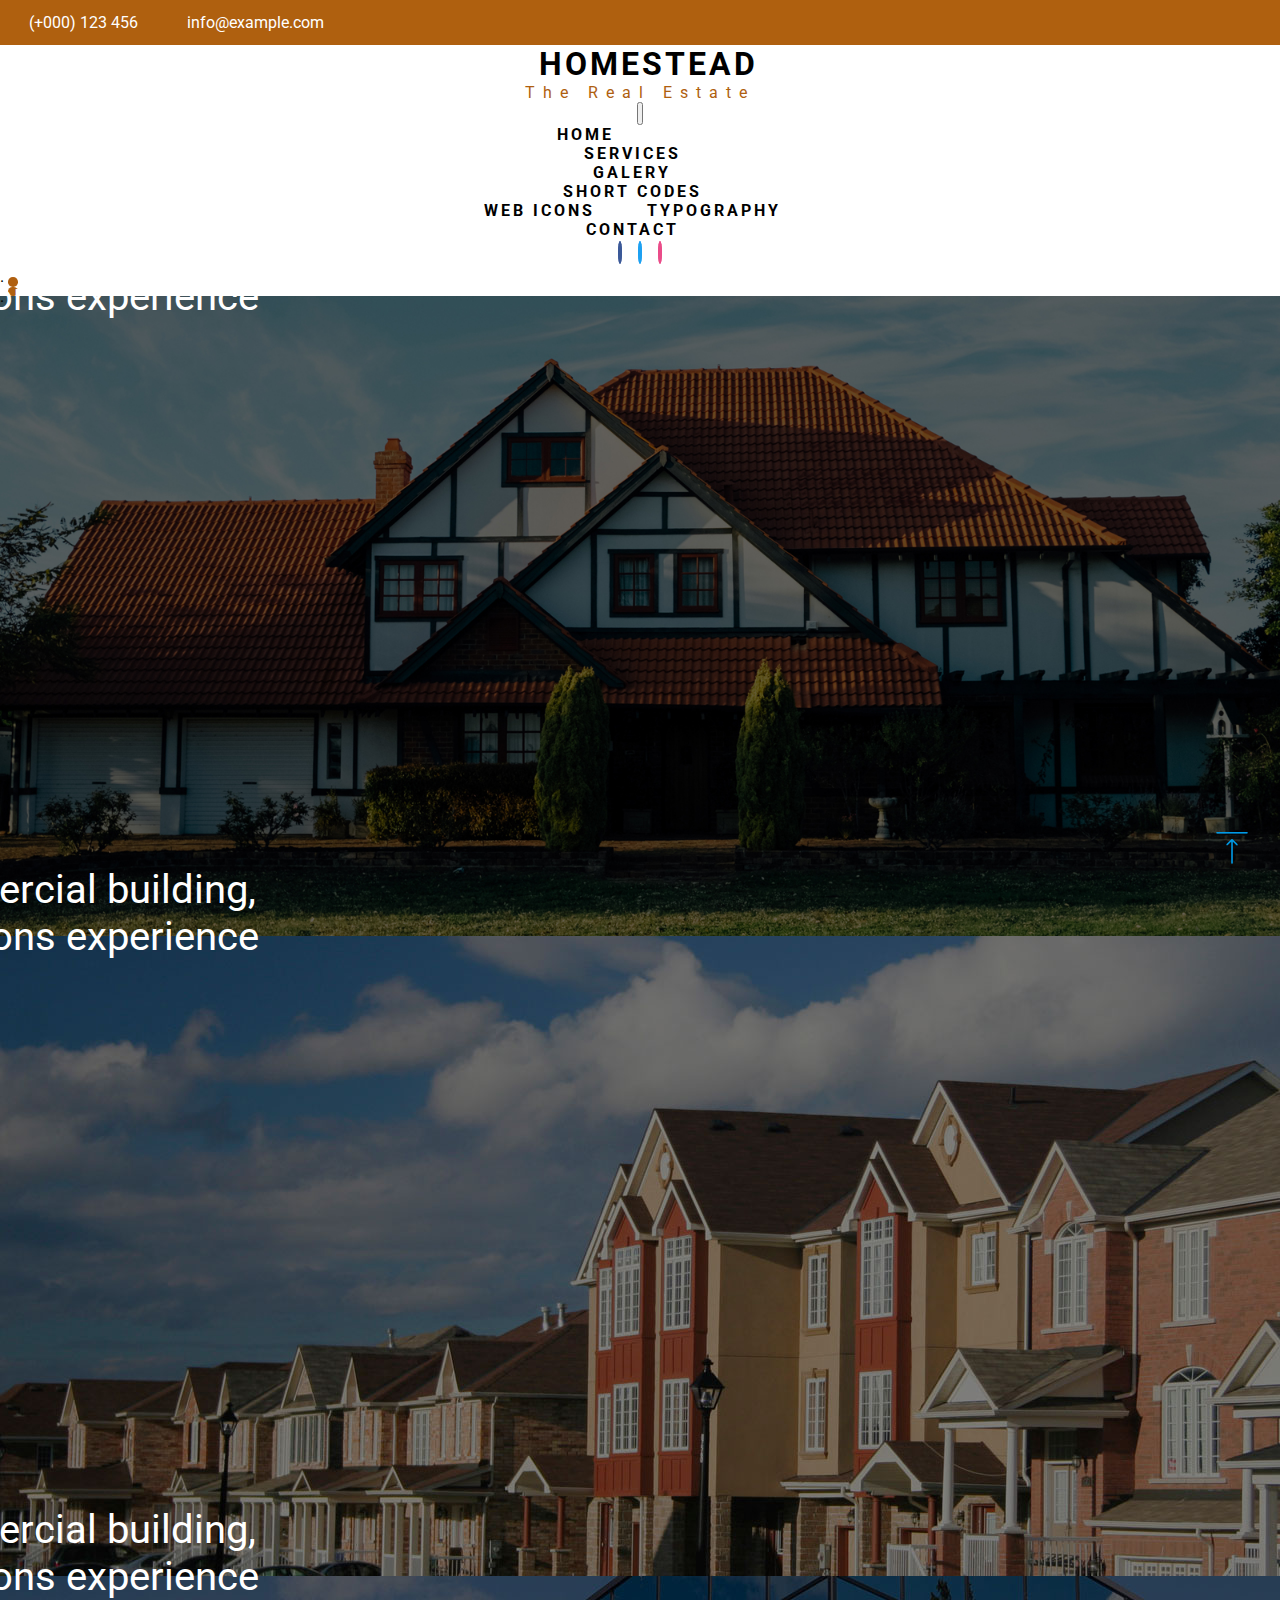
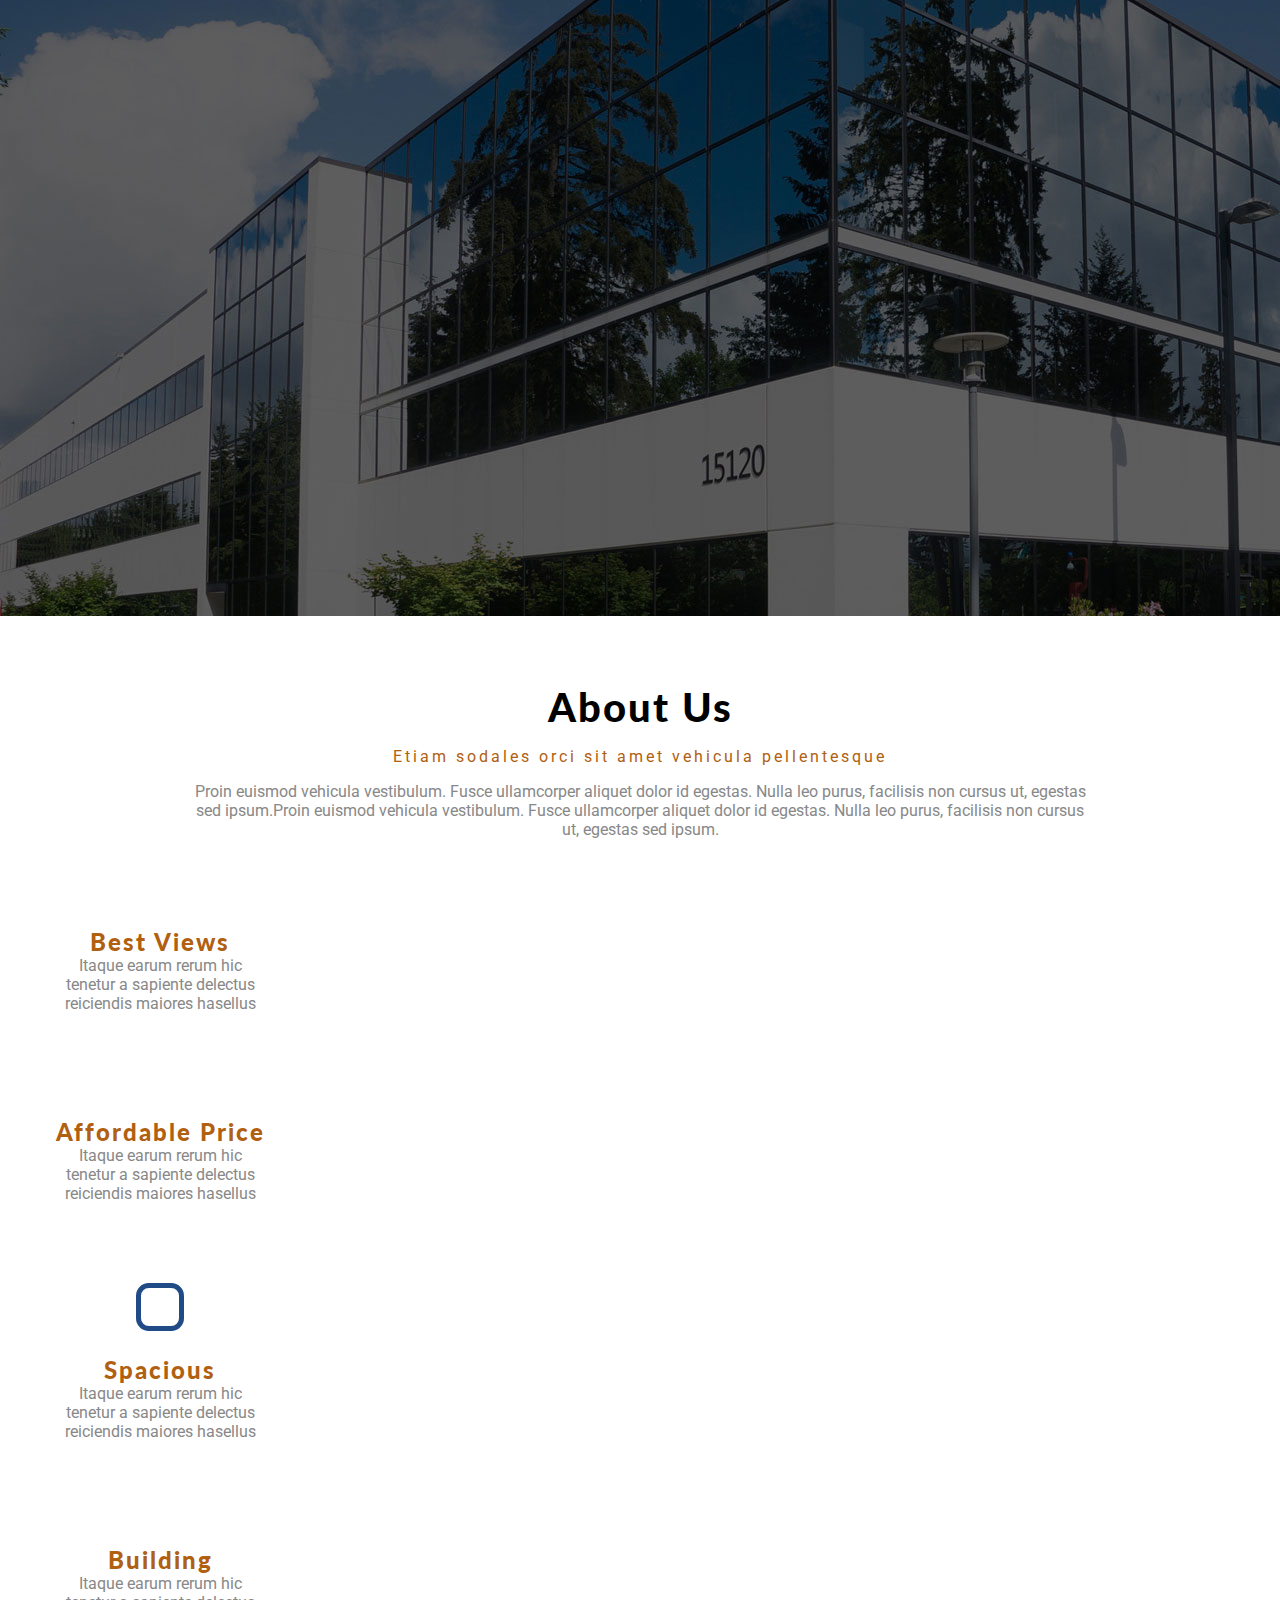
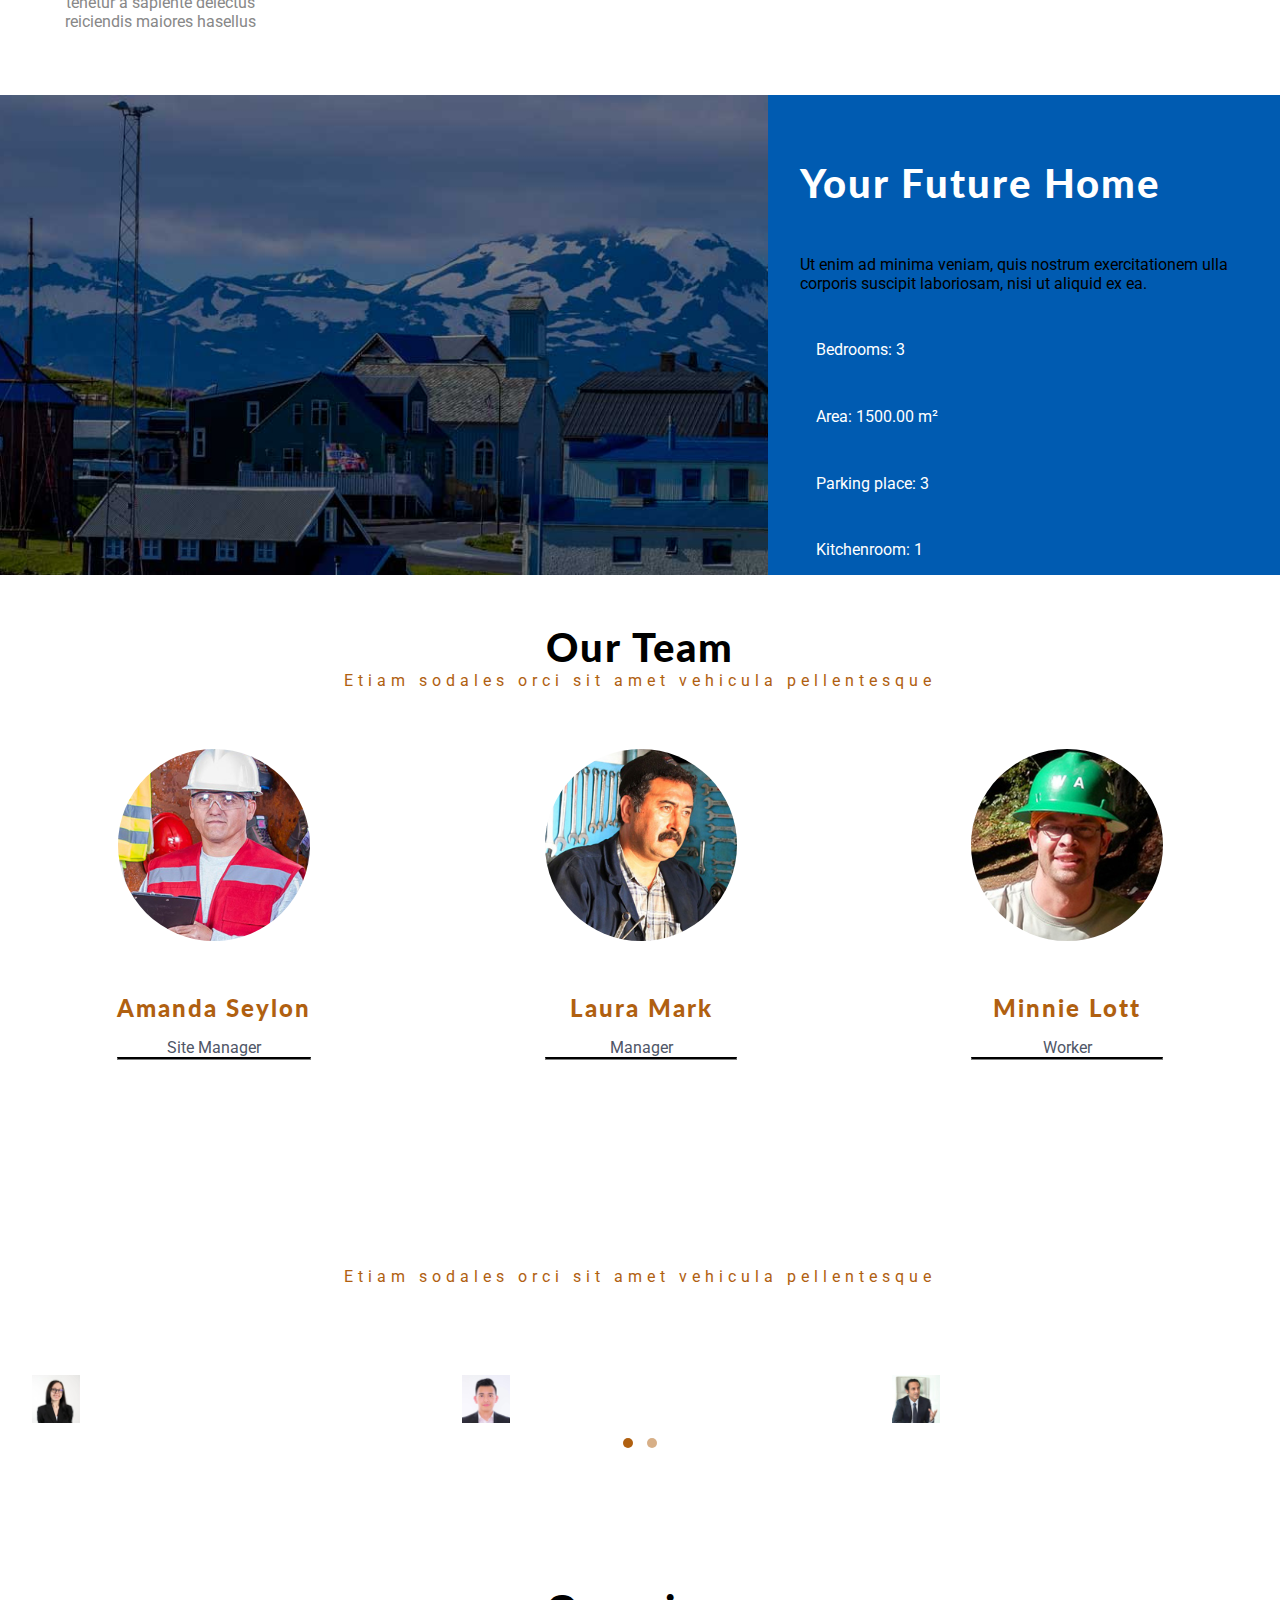
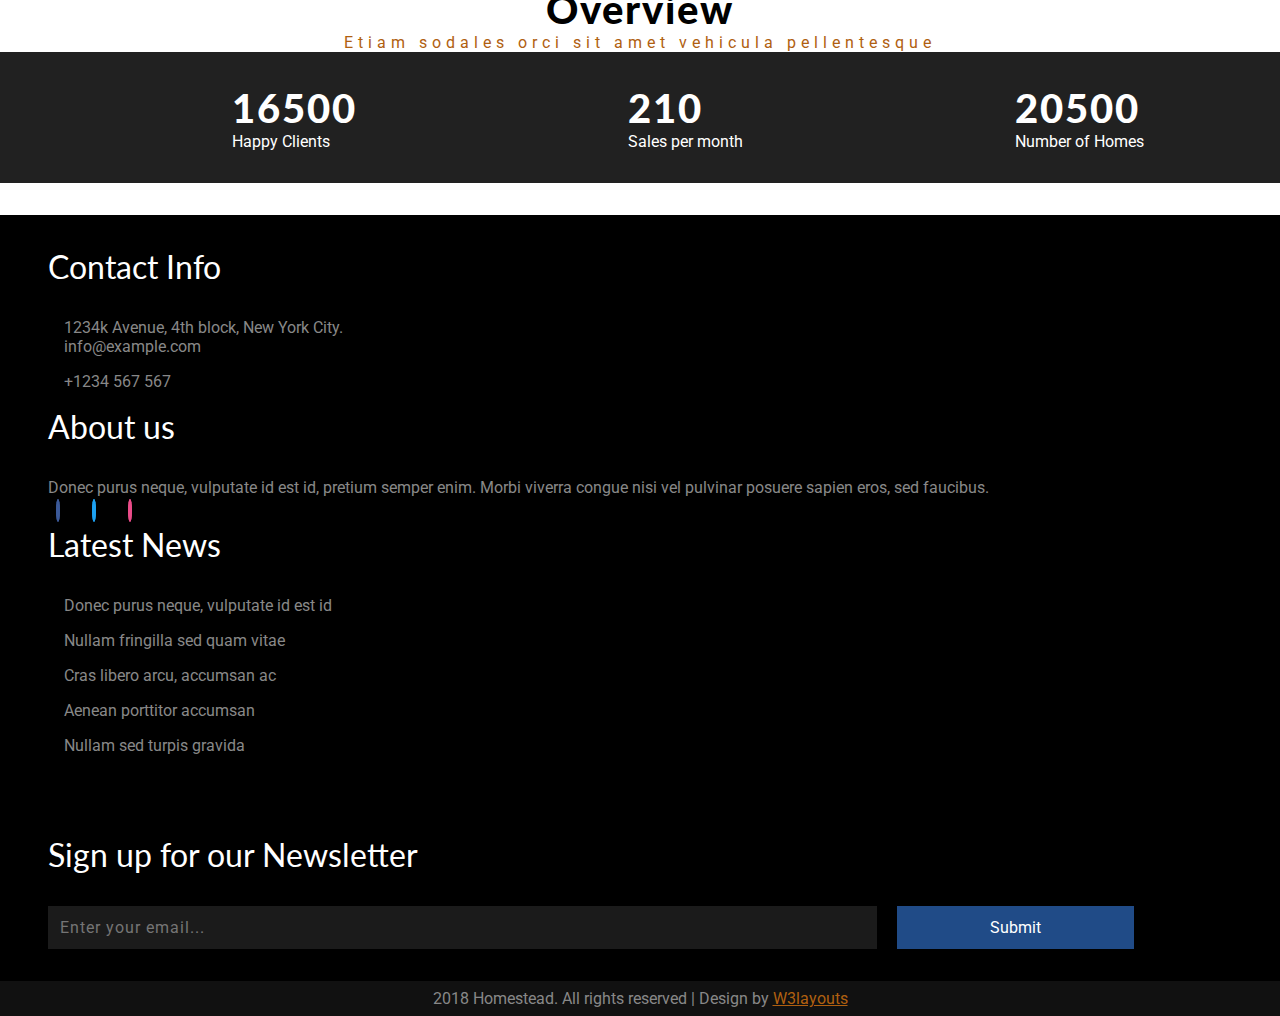
==== homestead-web/index.html @ 00e80f51 "done without responsibility" ====
<!-- https://demo.w3layouts.com/demos_new/template_demo/16-12-2017/homestead-demo_Free/1273701180/web/index.html -->
<!DOCTYPE html>
<html lang="en">
  <head>
    <meta charset="UTF-8" />
    <meta http-equiv="X-UA-Compatible" content="IE=edge" />
    <meta name="viewport" content="width=device-width, initial-scale=1.0" />
    <link rel="preconnect" href="https://fonts.gstatic.com" />
    <link rel="preconnect" href="https://fonts.gstatic.com" />
    <link rel="preconnect" href="https://fonts.gstatic.com" />
    <link
      rel="stylesheet"
      href="https://cdn.jsdelivr.net/npm/bootstrap@4.6.0/dist/css/bootstrap.min.css"
      integrity="sha384-B0vP5xmATw1+K9KRQjQERJvTumQW0nPEzvF6L/Z6nronJ3oUOFUFpCjEUQouq2+l"
      crossorigin="anonymous"
    />
    <link
      href="https://fonts.googleapis.com/css2?family=Lato:wght@100;300;400;700;900&family=Roboto:wght@100;300;400;500;700;900&display=swap"
      rel="stylesheet"
    />
    <link
      rel="stylesheet"
      href="https://use.fontawesome.com/releases/v5.1.1/css/all.css"
      integrity="sha384-O8whS3fhG2OnA5Kas0Y9l3cfpmYjapjI0E4theH4iuMD+pLhbf6JI0jIMfYcK3yZ"
      crossorigin="anonymous"
    />
    <link rel="stylesheet" href="./css/owl.theme.default.min.css" />
    <link rel="stylesheet" href="./css/owl.carousel.min.css" />
    <link rel="stylesheet" href="./css/style.css" />
    <title>Homestead</title>
  </head>
  <body>
    <header class="header">
      <div class="pushtotop">
        <a href="#">
          <img src="./images/arrow.png" alt="" />
        </a>
      </div>
      <div class="header__top">
        <div class="container">
          <a href="tel:000123456">
            <i class="fa fa-phone" for="tel"></i>
            <span>(+000) 123 456</span></a
          >
          <a href="mailto:info@example.com">
            <i class="fa fa-envelope"></i>
            <span>info@example.com</span></a
          >
        </div>
      </div>
      <div class="header__bottom">
        <div class="container">
          <nav class="navbar navbar-expand-lg">
            <a class="navbar-brand" href="#">
              <i class="fa fa-home"></i>
              <span>HOMESTEAD</span>
              <p>The Real Estate</p>
            </a>
            <button
              class="navbar-toggler"
              type="button"
              data-toggle="collapse"
              data-target="#navbarNavDropdown"
              aria-controls="navbarNavDropdown"
              aria-expanded="false"
              aria-label="Toggle navigation"
            >
              <span>
                <i class="fa fa-bars"></i>
              </span>
            </button>
            <div class="collapse navbar-collapse" id="navbarNavDropdown">
              <ul class="navbar-nav ml-auto">
                <li class="nav-item active">
                  <a class="nav-link" href="#"
                    >HOME <span class="sr-only">(current)</span></a
                  >
                </li>
                <li class="nav-item">
                  <a class="nav-link" href="#">SERVICES</a>
                </li>
                <li class="nav-item">
                  <a class="nav-link" href="#">GALERY</a>
                </li>
                <li class="nav-item dropdown">
                  <a
                    class="nav-link dropdown-toggle"
                    href="#"
                    id="navbarDropdownMenuLink"
                    role="button"
                    data-toggle="dropdown"
                    aria-haspopup="true"
                    aria-expanded="false"
                  >
                    SHORT CODES
                  </a>
                  <div
                    class="dropdown-menu"
                    aria-labelledby="navbarDropdownMenuLink"
                  >
                    <a class="dropdown-item" href="#">WEB ICONS</a>
                    <a class="dropdown-item" href="#">TYPOGRAPHY</a>
                  </div>
                </li>
                <li class="nav-item">
                  <a class="nav-link" href="#">CONTACT</a>
                </li>
              </ul>
            </div>
            <div class="header__social__icon">
              <a href="#">
                <i class="fab fa-facebook-f"></i>
              </a>
              <a href="#">
                <i class="fab fa-twitter"></i>
              </a>
              <a href="#">
                <i class="fab fa-dribbble"></i>
              </a>
            </div>
          </nav>
        </div>
      </div>
    </header>

    <section class="slider">
      <div
        id="carouselExampleCaptions"
        class="carousel slide"
        data-ride="carousel"
      >
        <ol class="carousel-indicators">
          <li
            data-target="#carouselExampleCaptions"
            data-slide-to="0"
            class="active"
          ></li>
          <li data-target="#carouselExampleCaptions" data-slide-to="1"></li>
          <li data-target="#carouselExampleCaptions" data-slide-to="2"></li>
        </ol>

        <div class="carousel-inner carousel-fade">
          <div class="carousel-item active">
            <div class="carousel-caption">
              <p>
                Residential and commercial building, remodeling & renovations
                experience
              </p>
              <p>
                <a href="#">
                  <i class="fab fa-facebook-f"></i>
                </a>
                <a href="#">
                  <i class="fab fa-twitter"></i>
                </a>
                <a href="#">
                  <i class="fab fa-dribbble"></i>
                </a>
                <a href="">
                  <i class="fab fa-vimeo-v"></i>
                </a>
              </p>
            </div>
          </div>
          <div class="carousel-item">
            <div class="carousel-caption">
              <p>
                Residential and commercial building, remodeling & renovations
                experience
              </p>
              <p>
                <a href="#">
                  <i class="fab fa-facebook-f"></i>
                </a>
                <a href="#">
                  <i class="fab fa-twitter"></i>
                </a>
                <a href="#">
                  <i class="fab fa-dribbble"></i>
                </a>
                <a href="">
                  <i class="fab fa-vimeo-v"></i>
                </a>
              </p>
            </div>
          </div>
          <div class="carousel-item">
            <div class="carousel-caption">
              <p>
                Residential and commercial building, remodeling & renovations
                experience
              </p>
              <p>
                <a href="#">
                  <i class="fab fa-facebook-f"></i>
                </a>
                <a href="#">
                  <i class="fab fa-twitter"></i>
                </a>
                <a href="#">
                  <i class="fab fa-dribbble"></i>
                </a>
                <a href="">
                  <i class="fab fa-vimeo-v"></i>
                </a>
              </p>
            </div>
          </div>
        </div>
        <a
          class="carousel-control-prev"
          href="#carouselExampleCaptions"
          role="button"
          data-slide="prev"
        >
          <span class="carousel-control-prev-icon" aria-hidden="true"></span>
          <span class="sr-only">Previous</span>
        </a>
        <a
          class="carousel-control-next"
          href="#carouselExampleCaptions"
          role="button"
          data-slide="next"
        >
          <span class="carousel-control-next-icon" aria-hidden="true"></span>
          <span class="sr-only">Next</span>
        </a>
      </div>
    </section>

    <section class="about">
      <div class="container">
        <div class="about__top">
          <h1>About Us</h1>
          <p>Etiam sodales orci sit amet vehicula pellentesque</p>
          <p>
            Proin euismod vehicula vestibulum. Fusce ullamcorper aliquet dolor
            id egestas. Nulla leo purus, facilisis non cursus ut, egestas sed
            ipsum.Proin euismod vehicula vestibulum. Fusce ullamcorper aliquet
            dolor id egestas. Nulla leo purus, facilisis non cursus ut, egestas
            sed ipsum.
          </p>
          <div
            class="about__bottom about__list d-flex justify-content-between align-items-start"
          >
            <div class="about__item">
              <div class="about__content">
                <i class="fa fa-home"></i>
                <h2>Best Views</h2>
                <p>
                  Itaque earum rerum hic tenetur a sapiente delectus reiciendis
                  maiores hasellus
                </p>
              </div>
            </div>
            <div class="about__item">
              <div class="about__content">
                <i class="fa fa-bars"></i>
                <h2>Affordable Price</h2>
                <p>
                  Itaque earum rerum hic tenetur a sapiente delectus reiciendis
                  maiores hasellus
                </p>
              </div>
            </div>
            <div class="about__item">
              <div class="about__content">
                <i class="fa fa-bars"></i>
                <h2>Spacious</h2>
                <p>
                  Itaque earum rerum hic tenetur a sapiente delectus reiciendis
                  maiores hasellus
                </p>
              </div>
            </div>
            <div class="about__item">
              <div class="about__content">
                <i class="fa fa-building"></i>
                <h2>Building</h2>
                <p>
                  Itaque earum rerum hic tenetur a sapiente delectus reiciendis
                  maiores hasellus
                </p>
              </div>
            </div>
          </div>
        </div>
      </div>
    </section>

    <section class="banner">
      <div class="banner__left"></div>
      <div class="banner__right">
        <h1>Your Future Home</h1>
        <p>
          Ut enim ad minima veniam, quis nostrum exercitationem ulla corporis
          suscipit laboriosam, nisi ut aliquid ex ea.
        </p>
        <p>
          <i class="fa fa-bed"></i>
          <span>Bedrooms: 3</span>
        </p>
        <p>
          <i class="fa fa-crop"></i>
          <span>Area: 1500.00 m²</span>
        </p>
        <p>
          <i class="fa fa-car"></i>
          <span>Parking place: 3</span>
        </p>
        <p>
          <i class="fa fa-coffee"></i>
          <span>Kitchenroom: 1</span>
        </p>
      </div>
    </section>

    <section class="team">
      <div class="container">
        <h1>Our Team</h1>
        <p>Etiam sodales orci sit amet vehicula pellentesque</p>
        <div class="team__list">
          <div class="team__item">
            <div class="team__content">
              <img src="./images/t1.jpg" alt="" />
              <h2>Amanda Seylon</h2>
              <p>Site Manager</p>
              <hr noshade="1" />
              <div class="team__icon">
                <i class="fab fa-facebook-f"></i>
                <i class="fab fa-twitter"></i>
                <i class="fab fa-google-plus-g"></i>
                <i class="fab fa-linkedin-in"></i>
              </div>
            </div>
          </div>
          <div class="team__item">
            <div class="team__content">
              <img src="./images/t4.jpg" alt="" />
              <h2>Laura Mark</h2>
              <p>Manager</p>
              <hr noshade="1" />
              <div class="team__icon">
                <i class="fab fa-facebook-f"></i>
                <i class="fab fa-twitter"></i>
                <i class="fab fa-google-plus-g"></i>
                <i class="fab fa-linkedin-in"></i>
              </div>
            </div>
          </div>
          <div class="team__item">
            <div class="team__content">
              <img src="./images/t3.jpg" alt="" />
              <h2>Minnie Lott</h2>
              <p>Worker</p>
              <hr noshade="1" />
              <div class="team__icon">
                <i class="fab fa-facebook-f"></i>
                <i class="fab fa-twitter"></i>
                <i class="fab fa-google-plus-g"></i>
                <i class="fab fa-linkedin-in"></i>
              </div>
            </div>
          </div>
        </div>
      </div>
    </section>

    <section class="feedback">
      <div class="container">
        <h1>Customer Feedback</h1>
        <p>Etiam sodales orci sit amet vehicula pellentesque</p>

        <div class="owl-carousel owl-theme">
          <div class="feedback__item">
            <p>
              Lorem ipsum dolor sit amet consectetur adipisicing elit. Libero
              numquam accusantium nisi ipsa. Dolor, et!
            </p>
            <div class="feedback__info">
              <img src="./images/f1.jpg" alt="" />
              <div>
                <h1>Peter Parker</h1>
                <p>Vestibulum</p>
              </div>
            </div>
          </div>
          <div class="feedback__item">
            <p>
              Lorem ipsum dolor sit amet consectetur adipisicing elit. Libero
              numquam accusantium nisi ipsa. Dolor, et!
            </p>
            <div class="feedback__info">
              <img src="./images/f2.jpg" alt="" />
              <div>
                <h1>Peter Parker</h1>
                <p>Vestibulum</p>
              </div>
            </div>
          </div>
          <div class="feedback__item">
            <p>
              Lorem ipsum dolor sit amet consectetur adipisicing elit. Libero
              numquam accusantium nisi ipsa. Dolor, et!
            </p>
            <div class="feedback__info">
              <img src="./images/f3.jpg" alt="" />
              <div>
                <h1>Peter Parker</h1>
                <p>Vestibulum</p>
              </div>
            </div>
          </div>
          <div class="feedback__item">
            <p>
              Lorem ipsum dolor sit amet consectetur adipisicing elit. Libero
              numquam accusantium nisi ipsa. Dolor, et!
            </p>
            <div class="feedback__info">
              <img src="./images/f4.jpg" alt="" />
              <div>
                <h1>Peter Parker</h1>
                <p>Vestibulum</p>
              </div>
            </div>
          </div>
        </div>
      </div>
    </section>

    <section class="stats">
      <div class="container">
        <h1>Overview</h1>
        <p>Etiam sodales orci sit amet vehicula pellentesque</p>
        <div class="stats__list">
          <i class="fa fa-user"></i>
          <div class="stats__detail">
            <h2>16500</h2>
            <p>Happy Clients</p>
          </div>
          <i class="fa fa-briefcase"></i>
          <div class="stats__detail">
            <h2>210</h2>
            <p>Sales per month</p>
          </div>
          <i class="fa fa-home"></i>
          <div class="stats__detail">
            <h2>20500</h2>
            <p>Number of Homes</p>
          </div>
        </div>
      </div>
    </section>
    <footer class="footer">
      <div class="footer__top">
        <div class="container">
          <div class="footer__contact">
            <div class="row">
              <div class="col-12 col-md-4 contact__list">
                <h2>Contact Info</h2>
                <p>
                  <i class="fa fa-map-marker-alt"></i>
                  <span>1234k Avenue, 4th block, New York City.</span>
                </p>
                <a href="mailto:info@example.com" target="_blank">
                  <i class="fa fa-envelope"></i>
                  <span>info@example.com</span>
                </a>
                <a href="tel:+1234 567 567" target="_blank">
                  <i class="fa fa-phone"></i>
                  <span>+1234 567 567</span>
                </a>
              </div>
              <div class="col-12 col-md-4 contact__list">
                <h2>About us</h2>
                <p>
                  Donec purus neque, vulputate id est id, pretium semper enim.
                  Morbi viverra congue nisi vel pulvinar posuere sapien eros,
                  sed faucibus.
                </p>
                <div class="footer__social__icon">
                  <a href="#">
                    <i class="fab fa-facebook-f"></i>
                  </a>
                  <a href="#">
                    <i class="fab fa-twitter"></i>
                  </a>
                  <a href="#">
                    <i class="fab fa-dribbble"></i>
                  </a>
                </div>
              </div>
              <div class="col-12 col-md-4 contact__list">
                <h2>Latest News</h2>
                <a href="#">
                  <i class="fa fa-long-arrow-alt-right"></i>
                  <span>Donec purus neque, vulputate id est id</span>
                </a>
                <a href="#">
                  <i class="fa fa-long-arrow-alt-right"></i>
                  <span>Nullam fringilla sed quam vitae</span>
                </a>
                <a href="#">
                  <i class="fa fa-long-arrow-alt-right"></i>
                  <span>Cras libero arcu, accumsan ac</span>
                </a>
                <a href="#">
                  <i class="fa fa-long-arrow-alt-right"></i>
                  <span>Aenean porttitor accumsan</span>
                </a>
                <a href="#">
                  <i class="fa fa-long-arrow-alt-right"></i>
                  <span>Nullam sed turpis gravida</span>
                </a>
              </div>
            </div>
          </div>

          <div class="footer__form">
            <h2>Sign up for our Newsletter</h2>
            <form action="">
              <input type="email" placeholder="Enter your email..." />
              <button>Submit</button>
            </form>
          </div>
        </div>
      </div>

      <div class="footer__copyright">
        <p>
          <i class="fa fa-copyright"></i>
          <span>2018 Homestead. All rights reserved | Design by</span>
          <a href="https://w3layouts.com/" target="_blank">W3layouts</a>
        </p>
      </div>
    </footer>
    <script
      src="https://code.jquery.com/jquery-3.5.1.slim.min.js"
      integrity="sha384-DfXdz2htPH0lsSSs5nCTpuj/zy4C+OGpamoFVy38MVBnE+IbbVYUew+OrCXaRkfj"
      crossorigin="anonymous"
    ></script>
    <script
      src="https://cdn.jsdelivr.net/npm/bootstrap@4.6.0/dist/js/bootstrap.bundle.min.js"
      integrity="sha384-Piv4xVNRyMGpqkS2by6br4gNJ7DXjqk09RmUpJ8jgGtD7zP9yug3goQfGII0yAns"
      crossorigin="anonymous"
    ></script>
    <script src="./script/jquery.min.js"></script>
    <script src="./script/owl.carousel.min.js"></script>
    <script>
      $(document).ready(function () {
        $(".owl-carousel").owlCarousel();
      });
      var owl = $(".owl-carousel");
      owl.owlCarousel({
        items: 3,
        loop: true,
        margin: 10,
        autoplay: true,
        autoplayTimeout: 1000,
        autoplayHoverPause: true,
      });
      $(".play").on("click", function () {
        owl.trigger("play.owl.autoplay", [1000]);
      });
      $(".stop").on("click", function () {
        owl.trigger("stop.owl.autoplay");
      });
    </script>
  </body>
</html>
---- homestead-web/css/style.css ----
/* Settup */
* {
  margin: 0;
  padding: 0;
  box-sizing: border-box;
  font-family: "Roboto", sans-serif;
  font-size: 1rem;
  font-weight: 400;
}

html {
  scroll-behavior: smooth;
}

a,
a:hover {
  text-decoration: none;
}

h1,
h2 {
  font-family: "Lato", sans-serif;
  font-size: 2.5rem;
  letter-spacing: 2px;
  font-weight: 900;
  margin-top: 3rem;
  text-align: center;
}

p {
  color: #888;
  font-size: 1rem;
}

img {
  width: 100%;
}

.container {
  max-width: 80rem;
}

.pushtotop {
  width: 2rem;
  position: fixed;
  z-index: 100;
  bottom: 2rem;
  right: 2rem;
  transition: all 0.5s ease;
  -o-transition: all 0.5s ease;
  -webkit-transition: all 0.5s ease;
  -moz-transition: all 0.5s ease;
  overflow-y: auto;
}
/* HEADER */
.header__top {
  background-color: #af600f;
  padding: 0.8rem 1.5rem 0.8rem 0;
}

.header__top a {
  color: #fff;
  margin: 1rem;
}

.header__top a i {
  margin-right: 0.8rem;
}

.header__top a span {
  transition: all 0.5s ease;
  -o-transition: all 0.5s ease;
  -moz-transition: all 0.5s ease;
  -webkit-transition: all 0.5s ease;
}

.header__top a span:hover {
  color: #204b87;
}

.header__bottom {
  text-align: center;
}
.navbar .navbar-brand span {
  font-size: 2rem;
  letter-spacing: 3px;
  font-weight: 700;
  color: #000;
}

.navbar .navbar-brand i {
  color: #204b87;
  font-size: 2rem;
  margin-right: 1rem;
}

.navbar .navbar-brand p {
  color: #af600f;
  letter-spacing: 0.5rem;
  margin-bottom: 0;
}

.navbar .navbar-toggler span {
  color: #000;
  border: 1px solid transparent;
}

.navbar-nav .nav-item a {
  color: #000;
  margin-right: 1rem;
  font-size: 1rem;
  letter-spacing: 3px;
  font-weight: 700;
  transition: all 0.5s ease;
  -o-transition: all 0.5s ease;
  -moz-transition: all 0.5s ease;
  -webkit-transition: all 0.5s ease;
}

.navbar-nav .nav-item a:hover {
  color: #b06010;
}

.dropdown-menu {
  padding: 0;
}

.dropdown-menu a {
  transition: all 0.5s ease;
  -o-transition: all 0.5s ease;
  -moz-transition: all 0.5s ease;
  -webkit-transition: all 0.5s ease;
  text-align: center;
  padding: 0.8rem 1rem;
}

.dropdown-menu a:hover {
  color: #fff !important;
  background-color: #204b87;
}

.header__social__icon a {
  color: #fff;
  margin: 0 0.5rem;
}

.header__social__icon a i {
  width: 2rem;
  height: 2rem;
  line-height: 1.8rem;
  transition: all 0.5s ease;
  border-radius: 50%;
}

.header__social__icon a:first-child i {
  background-color: #3b5998;
  border: 2px solid #3b5998;
}

.header__social__icon a:nth-child(2) i {
  background-color: #1da1f2;
  border: 2px solid #1da1f2;
}

.header__social__icon a:nth-child(3) i {
  background-color: #ea4c89;
  border: 2px solid #ea4c89;
}

.header__social__icon a:hover i {
  background-color: transparent;
  color: #b06010;
  border-color: #b06010;
}

/* CAROUSEL */
.carousel-item {
  background: url(../images/banner.jpg);
  background-repeat: no-repeat;
  background-position: center center;
  background-size: cover;
  height: 40rem;
}

.carousel-item:nth-child(2) {
  background: url(../images/banner-1.jpg);
}

.carousel-item:nth-child(3) {
  background: url(../images/banner-2.jpg);
}

.carousel-indicators li {
  width: 0.6rem;
  height: 0.6rem;
  border-radius: 50%;
  background-color: #b06010;
  margin: 0 0.5rem;
  opacity: 1;
}

.carousel-indicators .active {
  background-color: #fff;
}

.carousel-caption {
  top: 50%;
  left: 50%;
  transform: translate(-50%, -50%);
  -o-transform: translate(-50%, -50%);
  -moz-transform: translate(-50%, -50%);
  -webkit-transform: translate(-50%, -50%);
  display: flex;
  flex-direction: column;
  justify-content: space-between;
  align-items: center;
}

.carousel-caption i {
  color: #b06010;
}

.carousel-caption p {
  font-size: 2.5rem;
  color: white;
  width: 50rem;
}

.carousel-caption p a {
  font-size: 2rem;
  color: #b06010;
  margin: 1rem 1.5rem 0 1.5rem;
}

/* ABOUT */

.about__top p {
  text-align: center;
  max-width: 70%;
  margin: 0 auto;
}

.about__top p:nth-child(2) {
  color: #b06010;
  font-size: 1rem;
  letter-spacing: 3px;
  margin: 1rem auto;
}

.about__top p:nth-child(3) {
  margin-bottom: 3rem;
}

.about__item {
  width: 25%;
  padding: 1rem;
}

.about__item:nth-child(3) .about__content > i {
  color: transparent;
  border: 5px solid #204b87;
  border-radius: 0.8rem;
  width: 3rem;
  height: 3rem;
  margin: 0 auto;
}

.about__content i {
  color: #204b87;
  font-size: 3rem;
  display: block;
  text-align: center;
  transition: all 0.5s ease;
  -o-transition: all 0.5s ease;
  -moz-transition: all 0.5s ease;
  -webkit-transition: all 0.5s ease;
}

.about__item:hover i {
  color: #b06010;
  border-color: #b06010 !important;
  transform: scale(-1, 1);
}

.about__content h2 {
  margin-top: 1.5rem;
  font-size: 1.5rem;
  color: #b06010;
}

/* BANNER */

.banner {
  display: flex;
  align-items: flex-start;
  justify-content: space-between;
}

.banner__left {
  background: url(../images/2.jpg);
  background-position: center center;
  background-repeat: no-repeat;
  background-size: cover;
  height: 30rem;
  width: 60%;
}

.banner__right {
  top: 0;
  right: 0;
  background-color: #005bb1;
  width: 40%;
  height: 30rem;
  padding: 1rem 2rem;
  display: flex;
  flex-direction: column;
  justify-content: space-between;
  align-items: flex-start;
}

.banner__right h1,
span,
i {
  color: #fff;
}

.banner__right > p:nth-child(2) {
  color: #000;
}

.banner__right p i {
  margin-right: 1rem;
}

/* TEAM */

.team .container > p {
  text-align: center;
  color: #b06010;
  letter-spacing: 5px;
  margin: 0 0 3rem 0;
}

.team__list {
  display: flex;
  justify-content: space-around;
  align-items: flex-start;
}

.team__item {
  padding: 0.7rem 1rem;
  text-align: center;
}

.team__content p {
  color: #4f5667;
}

.team__content img {
  border-radius: 50%;
  width: 12rem;
  height: 12rem;
}

.team__content h2 {
  color: #b06010;
  font-size: 1.5rem;
  margin-bottom: 1rem;
}

.team__content hr {
  border-top: 2px solid #000;
  transition: all 0.5s ease;
  -o-transition: all 0.5s ease;
  -webkit-transition: all 0.5s ease;
  -moz-transition: all 0.5s ease;
}

.team__item:hover hr {
  border-color: #b06010;
}

.team__content i {
  color: #204b87;
  margin: 0 0.5rem;
  transition: all 0.5s ease;
  -o-transition: all 0.5s ease;
  -webkit-transition: all 0.5s ease;
  -moz-transition: all 0.5s ease;
}

.team__item i:hover {
  color: #b06010;
}

/* FEEDBACK */

.feedback {
  background: url(../images/banner-2.jpg) no-repeat center fixed;
  background-size: cover;
  padding: 5rem 0;
}

.feedback .container h1 {
  color: #fff;
}

.feedback .container > p {
  color: #b06010;
  text-align: center;
  font-size: 1rem;
  letter-spacing: 5px;
}

.feedback__item {
  margin: 0 1rem;
}

.feedback__item > p {
  color: white;
  background-color: rgba(255, 255, 255, 0.2);
  margin: 1rem 1rem;
}

.feedback__info {
  display: flex;
  justify-content: left;
  align-items: flex-start;
}

.feedback__info img {
  width: auto !important;
  height: 3rem;
  margin: 0 0 0 1rem;
}

.feedback__info div h1,
.feedback__info div p {
  color: #fff;
  font-size: 1rem;
  margin: 0;
  padding: 0 1rem;
}

.feedback .container {
  max-width: 80rem;
}

.owl-theme .owl-dots .owl-dot span {
  background-color: rgba(176, 96, 16, 0.5);
}

.owl-theme .owl-dots .owl-dot.active span {
  background-color: #b06010;
}

.owl-theme .owl-dots .owl-dot:hover span {
  background-color: rgba(176, 96, 16, 0.8);
}

/* STATS */

.stats {
  padding-bottom: 2rem;
}

.stats .container > p {
  color: #b06010;
  text-align: center;
  font-size: 1rem;
  letter-spacing: 5px;
}

.stats__list {
  display: flex;
  justify-content: space-around;
  align-items: center;
  color: white;
  background-color: #212121;
  padding: 2rem 3rem;
}

.stats__list > i {
  color: #b06010;
  font-size: 3rem;
  margin: 2rem 0;
  margin-right: -5rem;
}

.stats__detail > p,
.stats__detail > h2 {
  color: white;
  text-align: left;
  margin: 0;
  padding: 0;
}

/* FOOTER */
.footer__top {
  background-color: #000;
}

.footer__contact,
.footer__form {
  padding: 2rem 3rem;
}

.footer__contact h2,
.footer__form h2 {
  color: #fff;
  padding: 0;
  margin: 0;
  text-align: left;
  font-size: 2rem;
  font-weight: 400;
  margin-bottom: 2rem;
  letter-spacing: 0;
}

.contact__list p i,
.contact__list p span,
.contact__list a i,
.contact__list a span {
  color: #888 !important;
  transition: all 0.5s ease;
}

.contact__list:nth-child(1) a,
.contact__list:nth-child(3) a {
  display: block;
  margin-bottom: 1rem;
}

.contact__list a i,
.contact__list p i {
  margin-right: 1rem;
}

.footer__social__icon a {
  color: #fff;
  margin: 0 0.5rem;
  text-align: center;
}

.footer__social__icon a i {
  width: 2rem;
  height: 2rem;
  line-height: 1.8rem;
  transition: all 0.5s ease;
  border-radius: 50%;
  color: white !important;
}

.footer__social__icon a:first-child i {
  background-color: #3b5998;
  border: 2px solid #3b5998;
}

.footer__social__icon a:nth-child(2) i {
  background-color: #1da1f2;
  border: 2px solid #1da1f2;
}

.footer__social__icon a:nth-child(3) i {
  background-color: #ea4c89;
  border: 2px solid #ea4c89;
}

.footer__social__icon a:hover i {
  background-color: transparent;
  color: #b06010 !important;
  border-color: #b06010;
}

.contact__list:first-child a:hover i,
.contact__list:first-child a:hover span {
  color: white !important;
}

.contact__list:nth-child(3) a i {
  color: #005bb1 !important;
}

.contact__list:nth-child(3) a span {
  transition: all 0.5s ease;
}

.contact__list:nth-child(3) a:hover span {
  color: #005bb1 !important;
}

.footer__form form input {
  outline: none;
  padding: 12px;
  background: rgb(27, 27, 27);
  font-size: 1rem;
  color: #fff;
  width: 70%;
  margin-right: 1rem;
  border: none;
  letter-spacing: 1px;
}

.footer__form form button {
  outline: none;
  padding: 12px 0;
  background: #204b87;
  font-size: 1em;
  color: #fff;
  width: 20%;
  border: none;
}

.footer__copyright {
  background-color: #111111;
  text-align: center;
  padding: 0.5rem;
}

.footer__copyright p i,
.footer__copyright p span,
.footer__copyright p a,
.footer__copyright p {
  color: #888;
  font-size: 1rem;
  padding: 0;
  margin-bottom: 0;
}

.footer__copyright p a {
  color: #b06010;
  text-decoration: underline;
  transition: all 0.5s ease;
}

.footer__copyright p a:hover {
  color: white;
}
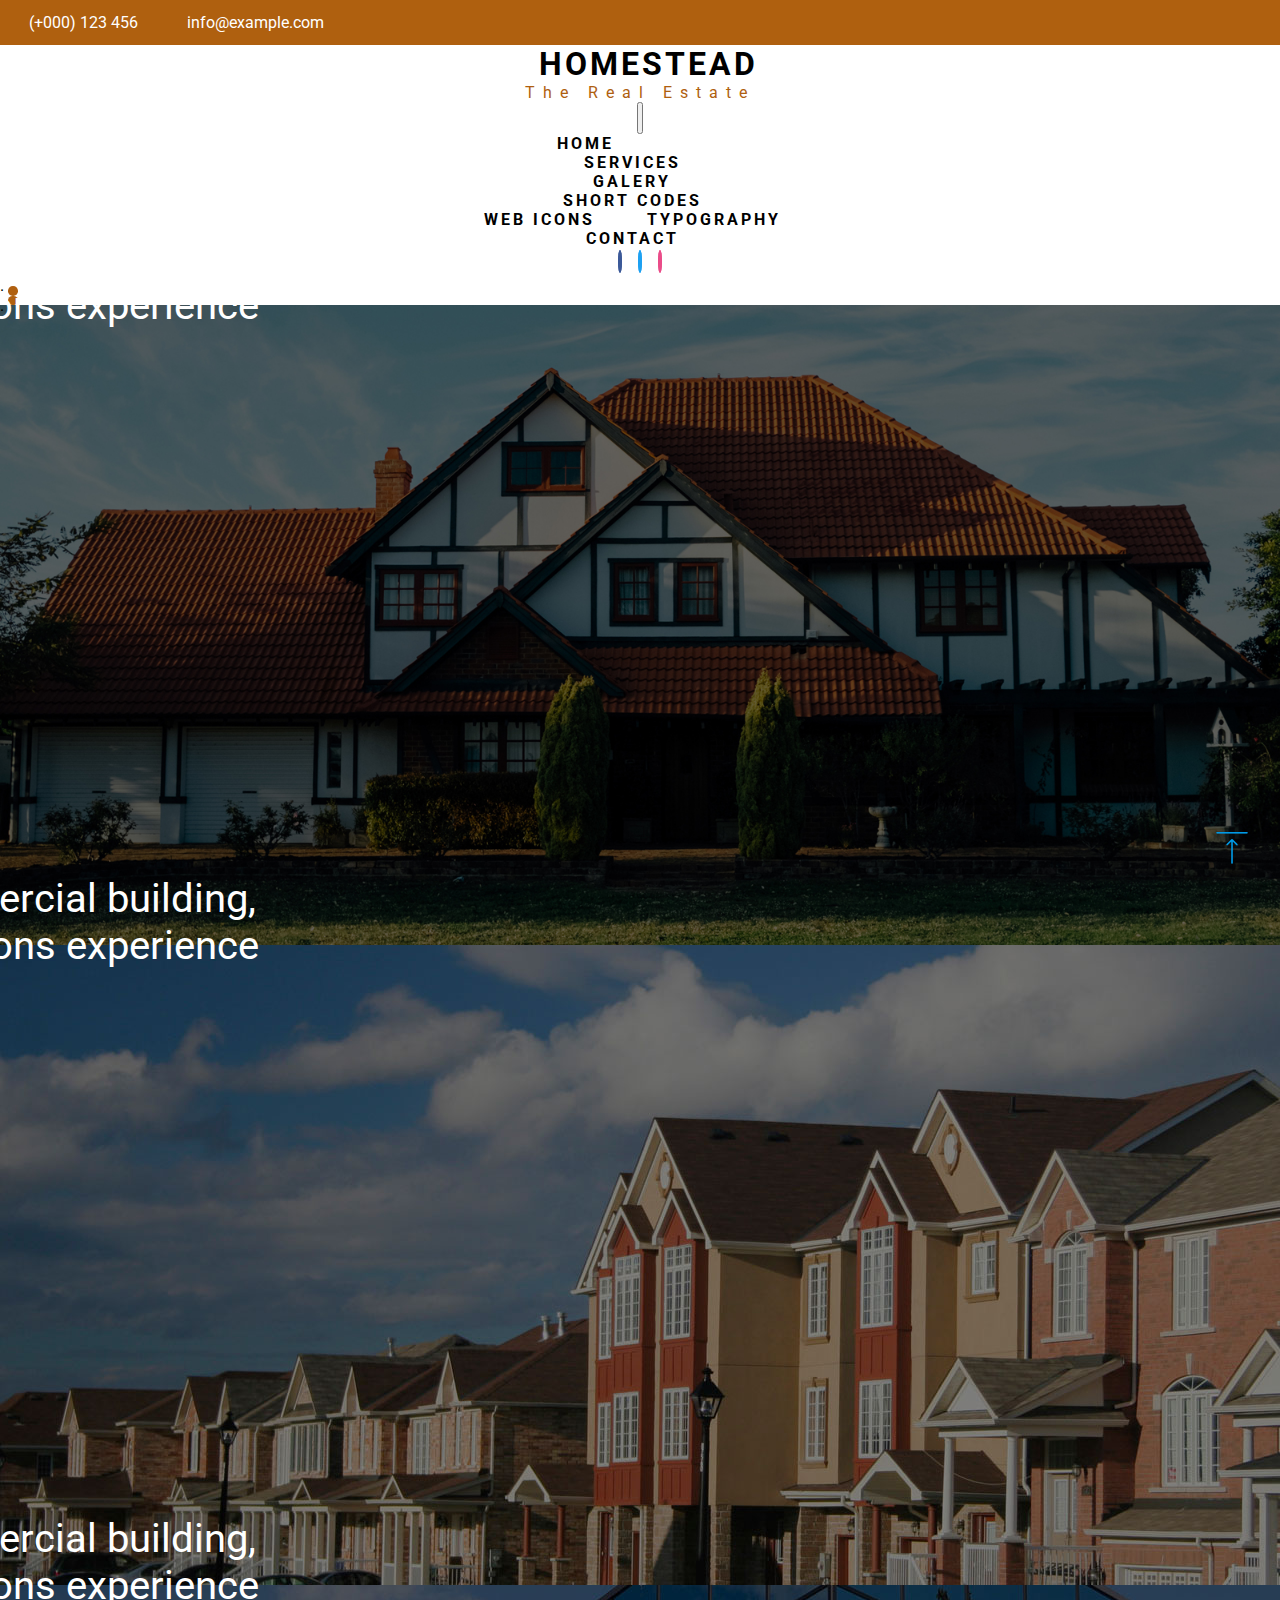
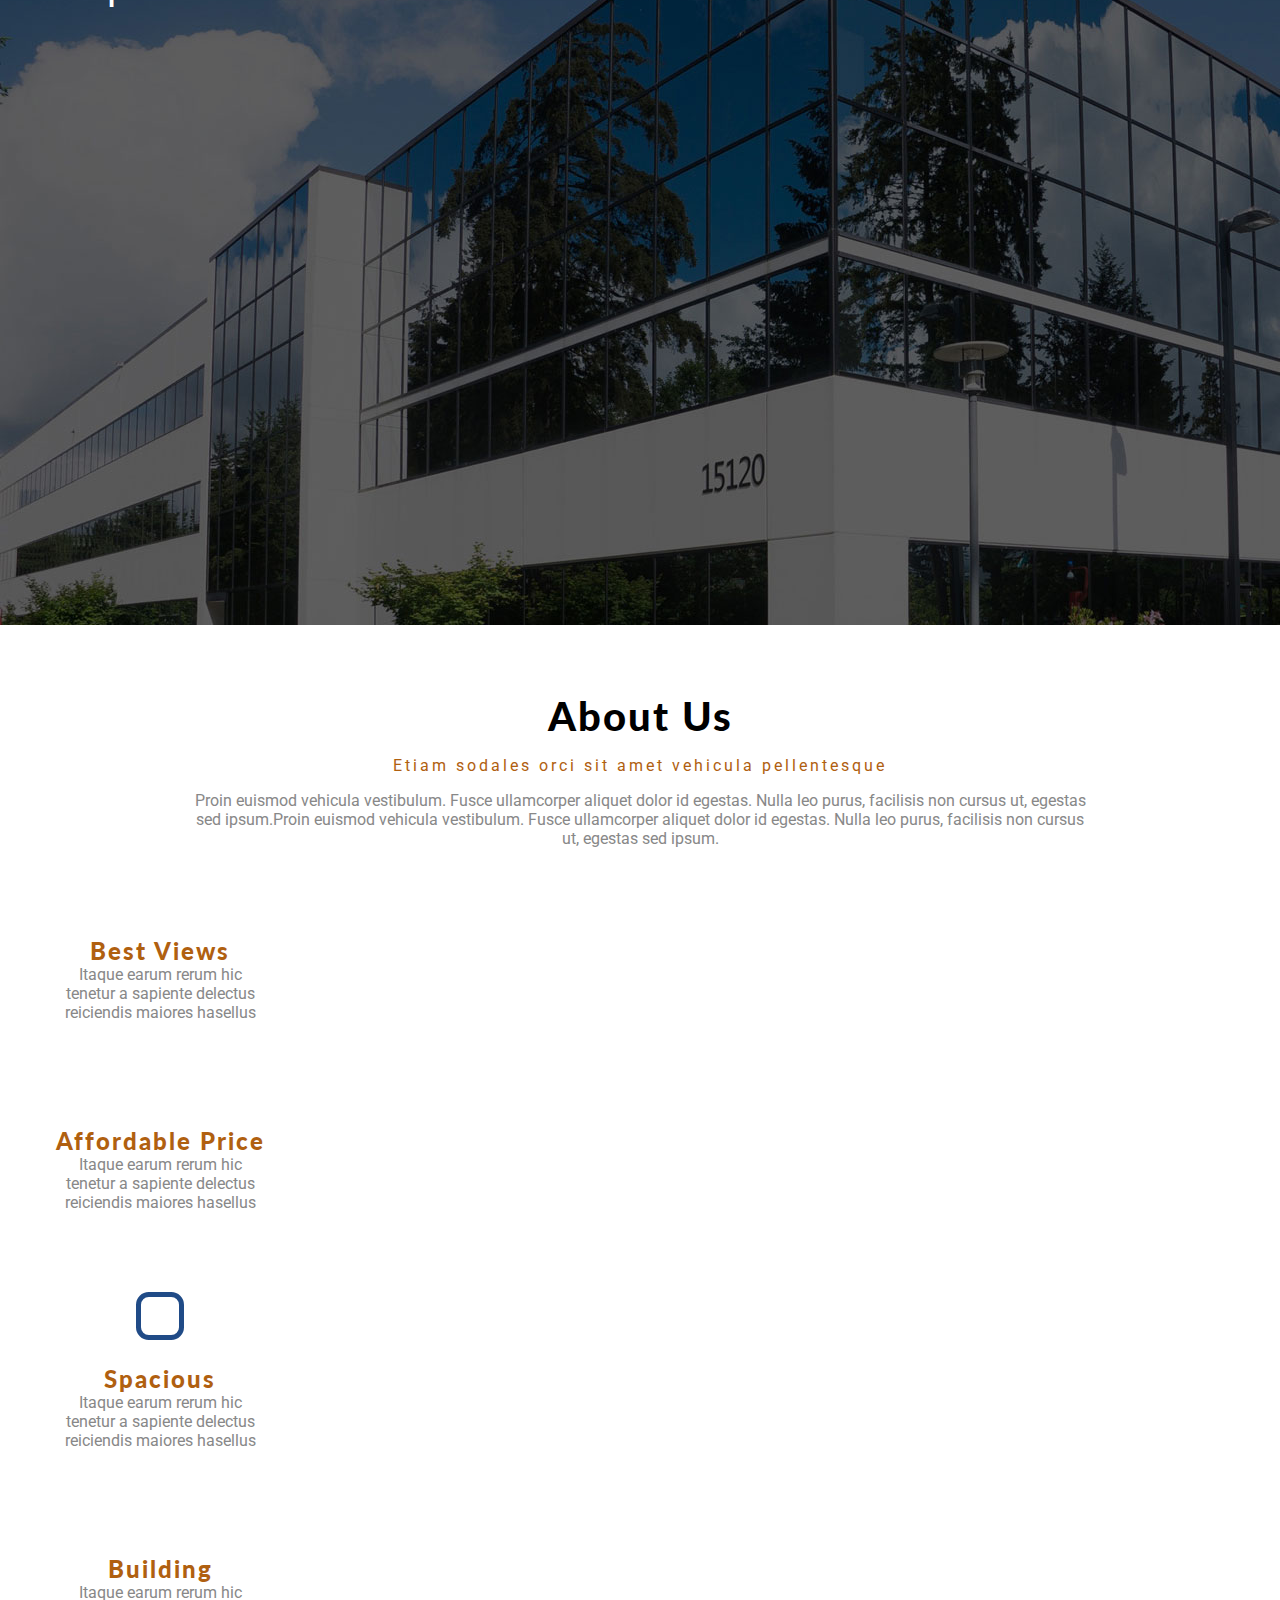
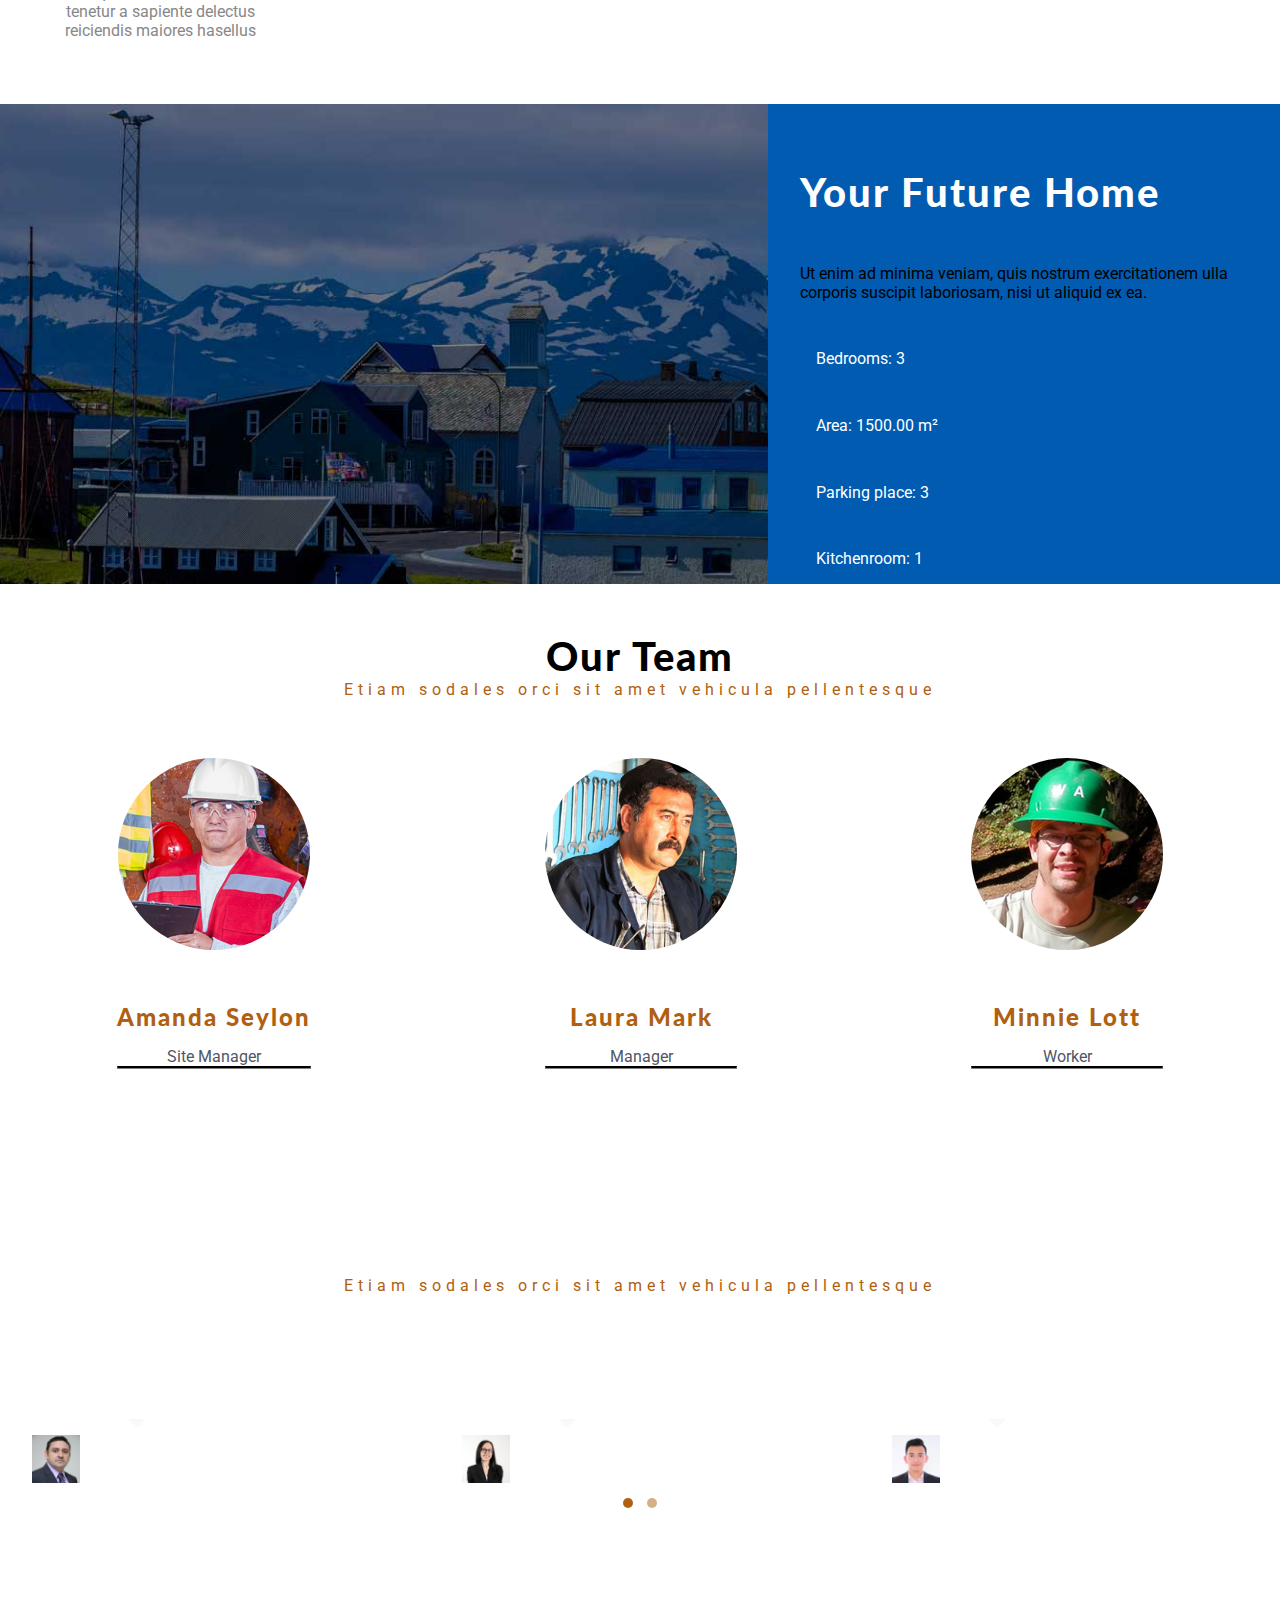
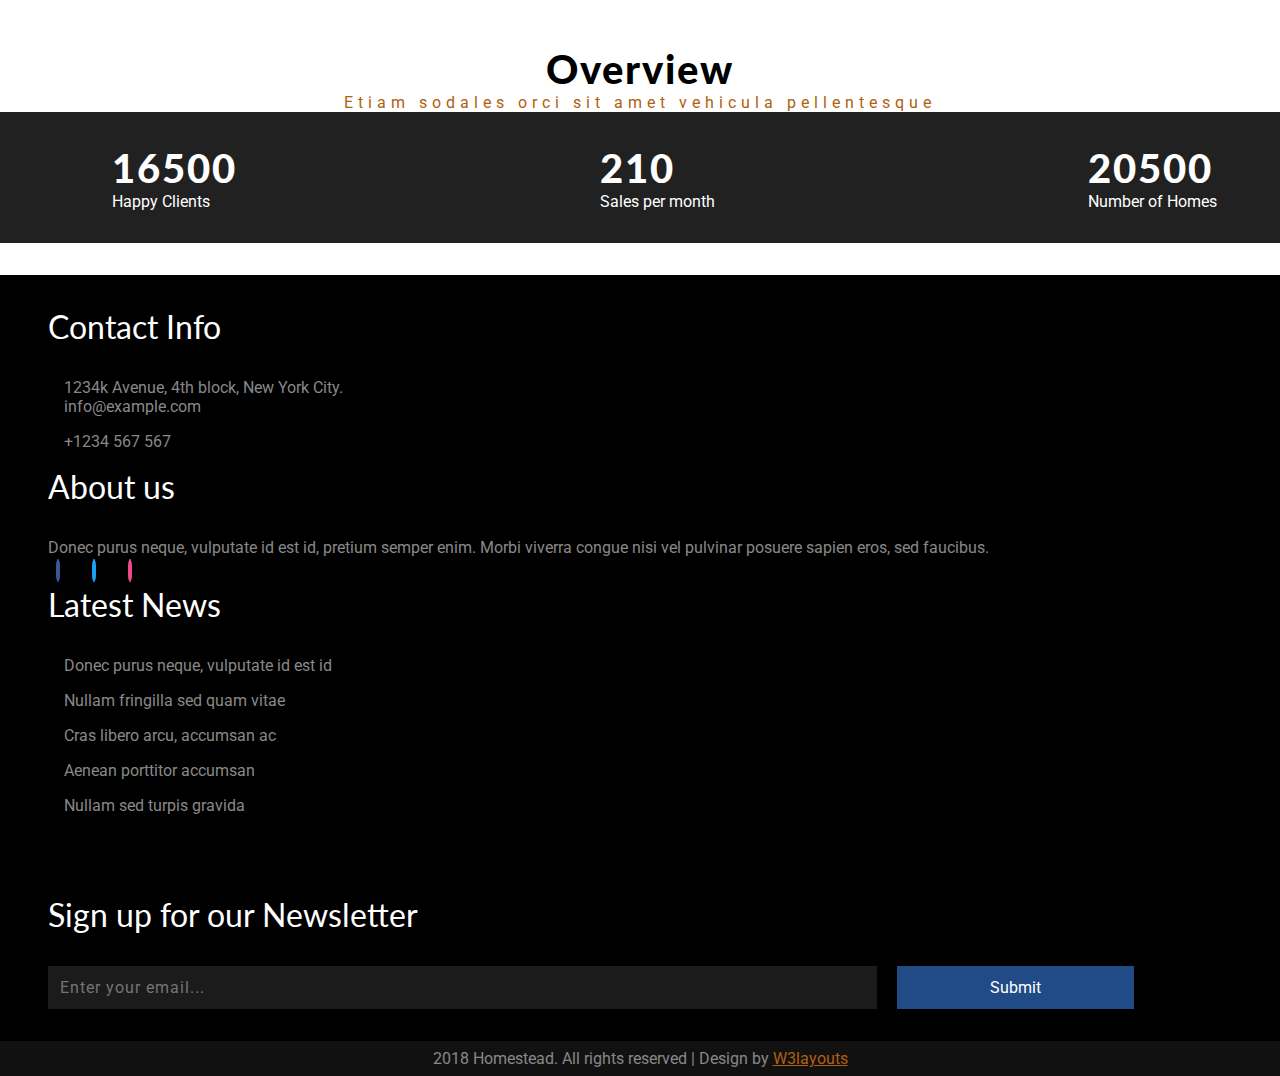
==== commit 98f80639: "homestead-web done" ====
--- a/homestead-web/index.html
+++ b/homestead-web/index.html
@@ -106,17 +106,17 @@
                   <a class="nav-link" href="#">CONTACT</a>
                 </li>
               </ul>
-            </div>
-            <div class="header__social__icon">
-              <a href="#">
-                <i class="fab fa-facebook-f"></i>
-              </a>
-              <a href="#">
-                <i class="fab fa-twitter"></i>
-              </a>
-              <a href="#">
-                <i class="fab fa-dribbble"></i>
-              </a>
+              <div class="header__social__icon">
+                <a href="#">
+                  <i class="fab fa-facebook-f"></i>
+                </a>
+                <a href="#">
+                  <i class="fab fa-twitter"></i>
+                </a>
+                <a href="#">
+                  <i class="fab fa-dribbble"></i>
+                </a>
+              </div>
             </div>
           </nav>
         </div>
@@ -393,7 +393,7 @@
             <div class="feedback__info">
               <img src="./images/f2.jpg" alt="" />
               <div>
-                <h1>Peter Parker</h1>
+                <h1>Mary Jane</h1>
                 <p>Vestibulum</p>
               </div>
             </div>
@@ -406,7 +406,7 @@
             <div class="feedback__info">
               <img src="./images/f3.jpg" alt="" />
               <div>
-                <h1>Peter Parker</h1>
+                <h1>Steven Wilson</h1>
                 <p>Vestibulum</p>
               </div>
             </div>
@@ -433,20 +433,26 @@
         <h1>Overview</h1>
         <p>Etiam sodales orci sit amet vehicula pellentesque</p>
         <div class="stats__list">
-          <i class="fa fa-user"></i>
-          <div class="stats__detail">
-            <h2>16500</h2>
-            <p>Happy Clients</p>
-          </div>
-          <i class="fa fa-briefcase"></i>
-          <div class="stats__detail">
-            <h2>210</h2>
-            <p>Sales per month</p>
-          </div>
-          <i class="fa fa-home"></i>
-          <div class="stats__detail">
-            <h2>20500</h2>
-            <p>Number of Homes</p>
+          <div class="stats__content">
+            <i class="fa fa-user"></i>
+            <div class="stats__detail">
+              <h2>16500</h2>
+              <p>Happy Clients</p>
+            </div>
+          </div>
+          <div class="stats__content">
+            <i class="fa fa-briefcase"></i>
+            <div class="stats__detail">
+              <h2>210</h2>
+              <p>Sales per month</p>
+            </div>
+          </div>
+          <div class="stats__content">
+            <i class="fa fa-home"></i>
+            <div class="stats__detail">
+              <h2>20500</h2>
+              <p>Number of Homes</p>
+            </div>
           </div>
         </div>
       </div>
@@ -551,20 +557,36 @@
         $(".owl-carousel").owlCarousel();
       });
       var owl = $(".owl-carousel");
-      owl.owlCarousel({
-        items: 3,
-        loop: true,
-        margin: 10,
-        autoplay: true,
-        autoplayTimeout: 1000,
-        autoplayHoverPause: true,
-      });
-      $(".play").on("click", function () {
-        owl.trigger("play.owl.autoplay", [1000]);
-      });
-      $(".stop").on("click", function () {
-        owl.trigger("stop.owl.autoplay");
-      });
+      function resizeItem(x) {
+        if (x.matches) {
+          owl.owlCarousel({
+            items: 1,
+            loop: true,
+            margin: 10,
+            autoplay: true,
+            autoplayTimeout: 1500,
+            autoplayHoverPause: true,
+          });
+        } else {
+          owl.owlCarousel({
+            items: 3,
+            loop: true,
+            margin: 10,
+            autoplay: true,
+            autoplayTimeout: 1500,
+            autoplayHoverPause: true,
+          });
+        }
+        $(".play").on("click", function () {
+          owl.trigger("play.owl.autoplay", [1000]);
+        });
+        $(".stop").on("click", function () {
+          owl.trigger("stop.owl.autoplay");
+        });
+      }
+      var x = window.matchMedia("(max-width: 576px)");
+      resizeItem(x);
+      x.addListener(resizeItem);
     </script>
   </body>
 </html>
--- a/homestead-web/css/style.css
+++ b/homestead-web/css/style.css
@@ -100,9 +100,10 @@
   margin-bottom: 0;
 }
 
-.navbar .navbar-toggler span {
+.navbar .navbar-toggler span i {
   color: #000;
   border: 1px solid transparent;
+  font-size: 1.5rem;
 }
 
 .navbar-nav .nav-item a {
@@ -420,6 +421,9 @@
   color: white;
   background-color: rgba(255, 255, 255, 0.2);
   margin: 1rem 1rem;
+  position: relative;
+  letter-spacing: 1px;
+  padding: 1rem 1.5rem;
 }
 
 .feedback__info {
@@ -458,6 +462,19 @@
   background-color: rgba(176, 96, 16, 0.8);
 }
 
+.feedback__item p::after {
+  content: "";
+  position: absolute;
+  top: 100%;
+  left: 27%;
+  width: 0;
+  height: 0;
+  border-top: 9px solid rgba(227, 227, 227, 0.23);
+  border-right: 9px solid transparent;
+  border-left: 9px solid transparent;
+  transform: rotate(0deg);
+}
+
 /* STATS */
 
 .stats {
@@ -473,18 +490,28 @@
 
 .stats__list {
   display: flex;
-  justify-content: space-around;
-  align-items: center;
+  justify-content: space-between;
   color: white;
   background-color: #212121;
   padding: 2rem 3rem;
 }
 
-.stats__list > i {
+.stats__content {
+  display: flex;
+  justify-content: space-between;
+  align-items: center;
+  text-align: left;
+}
+
+.stats__list .stats__content > i {
   color: #b06010;
   font-size: 3rem;
-  margin: 2rem 0;
-  margin-right: -5rem;
+  width: 3rem;
+  height: 3rem;
+}
+
+.stats__detail {
+  width: 10rem;
 }
 
 .stats__detail > p,
@@ -493,6 +520,7 @@
   text-align: left;
   margin: 0;
   padding: 0;
+  margin-left: 1rem;
 }
 
 /* FOOTER */
@@ -609,6 +637,12 @@
   color: #fff;
   width: 20%;
   border: none;
+  transition: all 0.5s ease;
+}
+
+.footer__form form button:hover {
+  background-color: #b06010;
+  color: #fff;
 }
 
 .footer__copyright {
@@ -636,3 +670,166 @@
 .footer__copyright p a:hover {
   color: white;
 }
+
+/* RESPONSIVE */
+
+/* @media screen and (max-width: 1200px) {
+}
+
+@media screen and (max-width: 992px) {
+  .carousel-caption p {
+    font-size: 2.3rem;
+    width: 40rem;
+  }
+}
+
+@media screen and (max-width: 768px) {
+  .header__top a i,
+  .header__top a span {
+    font-size: 1rem !important;
+  }
+
+  .carousel-caption p {
+    font-size: 2rem;
+    width: 30rem;
+  }
+} */
+
+@media screen and (max-width: 576px) {
+  h1 {
+    font-size: 2rem !important;
+  }
+  h2 {
+    font-size: 1.4rem !important;
+  }
+  p {
+    font-size: 1rem !important;
+  }
+
+  .header__top a i,
+  .header__top a span {
+    font-size: 0.8rem !important;
+    padding: 0;
+    margin: 0;
+  }
+
+  .header__top a i {
+    margin-right: 0.5rem;
+  }
+
+  .navbar-brand {
+    transform: scale(0.8);
+    margin: 0;
+    margin-left: -1rem;
+  }
+
+  .navbar {
+    padding: 0;
+  }
+
+  /* CAROUSEL */
+
+  .carousel-item {
+    height: 30rem;
+  }
+
+  .carousel-caption p:first-child {
+    font-size: 1.8rem !important;
+    width: 18rem;
+    margin-top: -2rem;
+  }
+
+  /* ABOUT */
+
+  .about__list {
+    flex-direction: column;
+  }
+
+  .about__item {
+    width: 100%;
+  }
+
+  /* BANNER */
+
+  .banner {
+    flex-direction: column;
+  }
+
+  .banner__left,
+  .banner__right {
+    width: 100%;
+  }
+
+  .banner__left {
+    height: 15rem;
+  }
+
+  .banner__right h1 {
+    font-size: 2rem;
+    margin: 1rem 0;
+  }
+
+  /* TEAM */
+
+  .team {
+    padding-bottom: 2rem;
+  }
+  .team__list {
+    flex-direction: column;
+  }
+  .team__item {
+    width: 100%;
+    padding: 1.5rem 2rem;
+  }
+
+  /* FEEDBACK */
+
+  .feedback .container > h1 {
+    margin-top: 0;
+  }
+
+  .feedback__info {
+    align-items: center;
+    justify-content: center;
+    margin-top: 2rem;
+  }
+
+  .feedback__info img {
+    height: 4rem !important;
+    width: auto;
+  }
+
+  /* STATS */
+
+  .stats__list {
+    flex-direction: column;
+  }
+
+  .stats__content {
+    margin: 1rem 0;
+  }
+
+  .stats__detail h2,
+  .stats__detail p {
+    margin: 0;
+  }
+
+  /* FOOTER */
+  .footer__contact,
+  .footer__form {
+    padding: 1rem;
+  }
+
+  .contact__list h2 {
+    font-size: 1.6rem;
+    margin: 1rem 0;
+  }
+
+  .contact__list p i,
+  .contact__list p span,
+  .contact__list a i,
+  .contact__list a span,
+  .contact__list p {
+    font-size: 0.875rem;
+  }
+}
